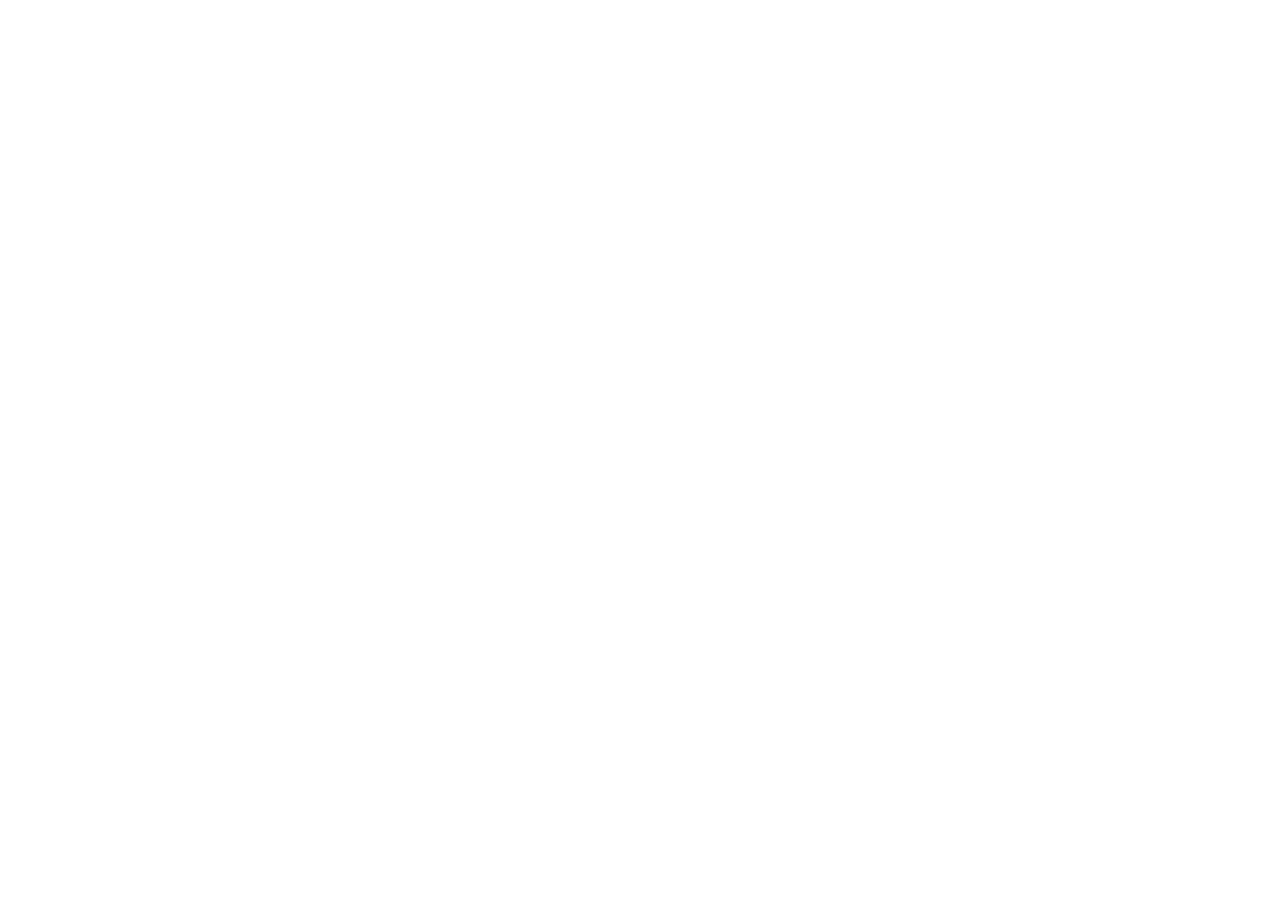
==== assets/index.html @ fae6d443 "Start of assienment" ====
<!DOCTYPE html>
<html lang="en">

<head>
    <meta charset="UTF-8">
    <meta http-equiv="X-UA-Compatible" content="IE=edge">
    <meta name="viewport" content="width=device-width, initial-scale=1.0">
    <title>Document</title>
</head>

<body>

</body>

</html>
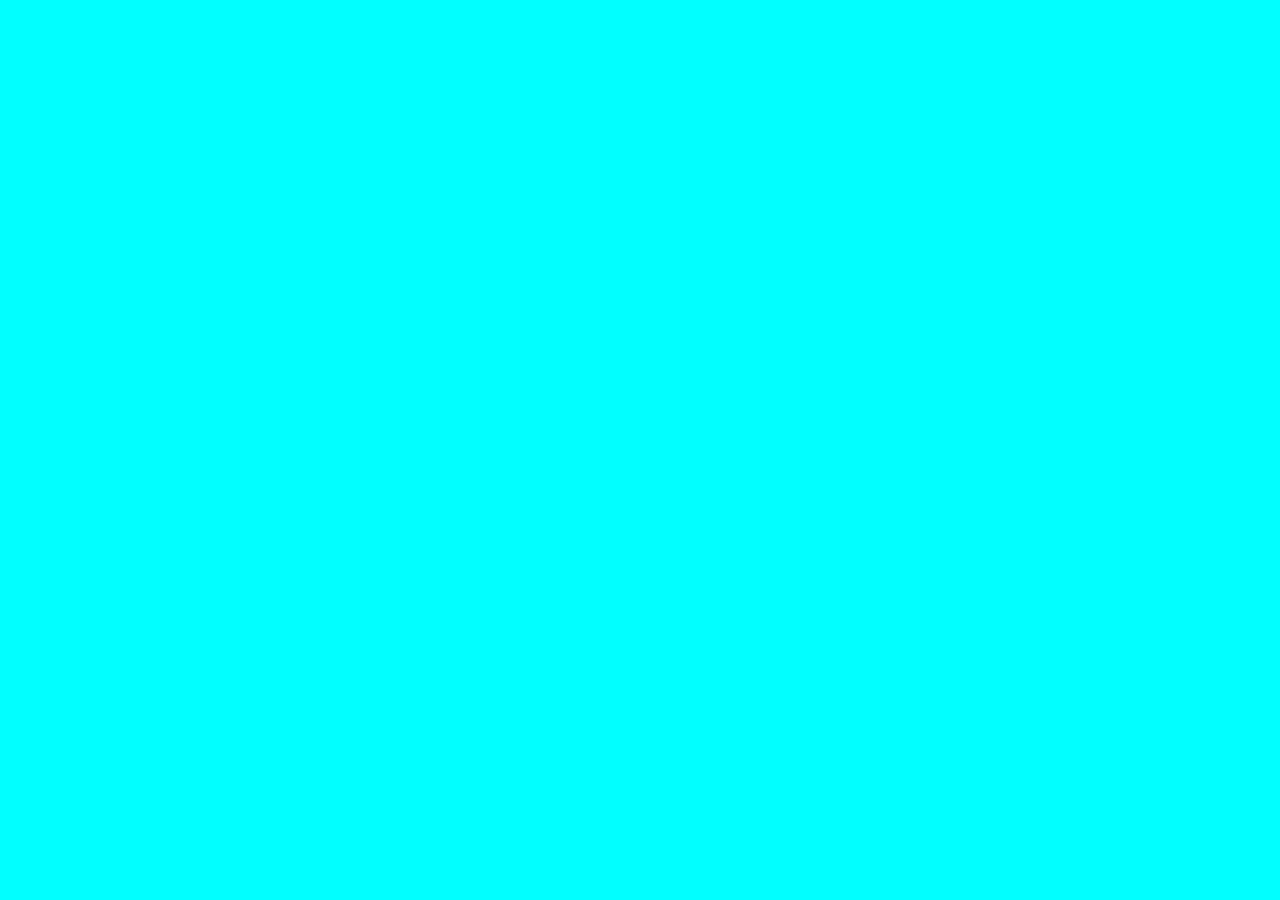
==== commit f6ff8b3c: "added fetch files" ====
--- a/assets/index.html
+++ b/assets/index.html
@@ -5,11 +5,13 @@
     <meta charset="UTF-8">
     <meta http-equiv="X-UA-Compatible" content="IE=edge">
     <meta name="viewport" content="width=device-width, initial-scale=1.0">
-    <title>Document</title>
+    <title>Weather</title>
+    <link rel="stylesheet" href="./style.css">
 </head>
 
 <body>
 
 </body>
+<script src="./script.js"></script>
 
 </html>--- a/assets/style.css
+++ b/assets/style.css
@@ -0,0 +1,3 @@
+body {
+    background-color: aqua;
+}